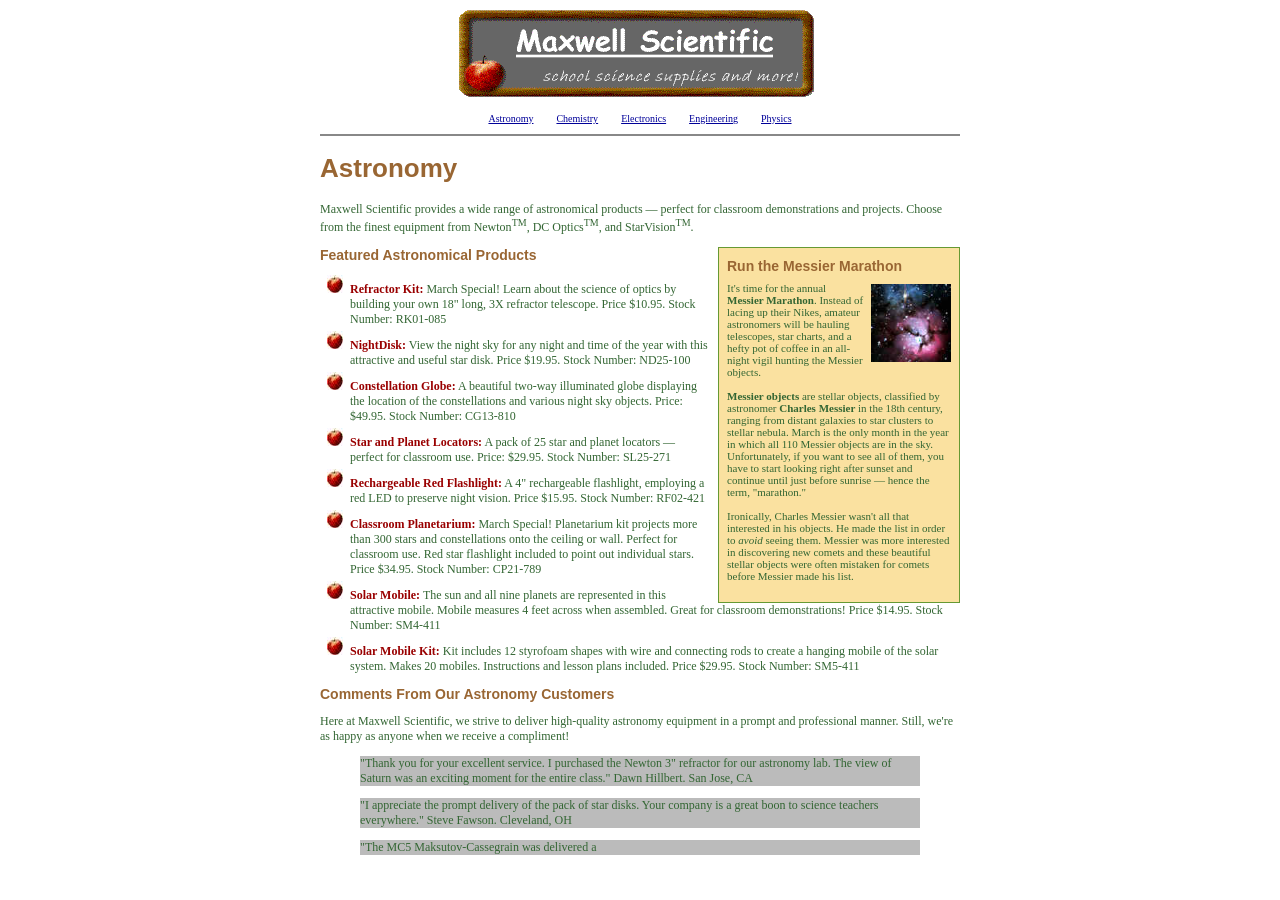
==== ex42/ex42.html @ 47324837 "Add files via upload" ====
<!DOCTYPE html>
<html lang="en">
<head>
    <meta charset="UTF-8">
    <title>Maxwell Scientific - Astronomy</title>
    <style> @import url(css/main.css); </style>
</head>
<body>
    <div id="header">
        <img src="img/MWSLogo.gif" alt="Maxwell Scientific">
        <p id="menu">
            <a href="astronomy.html">Astronomy</a>
            <a href="chemistry.html">Chemistry</a>
            <a href="electronics.html">Electronics</a>
            <a href="engineering.html">Engineering</a>
            <a href="physics.html">Physics</a>
        </p>
    </div>
    <hr>

    <h1>Astronomy</h1>
    <p>Maxwell Scientific provides a wide range of astronomical products &mdash; perfect for classroom demonstrations and projects. Choose from the finest equipment from Newton<sup>TM</sup>, DC Optics<sup>TM</sup>, and StarVision<sup>TM</sup>.</p>

    <div class="Article">
        <h2>Run the Messier Marathon</h2>
        <img src="img/m20.jpg" alt="Messier object" width="80">
        <p>It's time for the annual <b>Messier Marathon</b>. Instead of lacing up their Nikes, amateur astronomers will be hauling telescopes, star charts, and a hefty pot of coffee in an all-night vigil hunting the Messier objects.</p>
        <p><b>Messier objects</b> are stellar objects, classified by astronomer <b>Charles Messier</b> in the 18th century, ranging from distant galaxies to star clusters to stellar nebula. March is the only month in the year in which all 110 Messier objects are in the sky. Unfortunately, if you want to see all of them, you have to start looking right after sunset and continue until just before sunrise &mdash; hence the term, "marathon."</p>
        <p>Ironically, Charles Messier wasn't all that interested in his objects. He made the list in order to <i>avoid</i> seeing them. Messier was more interested in discovering new comets and these beautiful stellar objects were often mistaken for comets before Messier made his list.</p>
    </div>

    <h2>Featured Astronomical Products</h2>
    <ul>
        <li><span class="Special">Refractor Kit:</span> March Special! Learn about the science of optics by building your own 18" long, 3X refractor telescope. Price $10.95. Stock Number: RK01-085</li>
        <li><span class="Special">NightDisk:</span> View the night sky for any night and time of the year with this attractive and useful star disk. Price $19.95. Stock Number: ND25-100</li>
        <li><span class="Special">Constellation Globe:</span> A beautiful two-way illuminated globe displaying the location of the constellations and various night sky objects. Price: $49.95. Stock Number: CG13-810</li>
        <li><span class="Special">Star and Planet Locators:</span> A pack of 25 star and planet locators &mdash; perfect for classroom use. Price: $29.95. Stock Number: SL25-271</li>
        <li><span class="Special">Rechargeable Red Flashlight:</span> A 4" rechargeable flashlight, employing a red LED to preserve night vision. Price $15.95. Stock Number: RF02-421</li>
        <li><span class="Special">Classroom Planetarium:</span> March Special! Planetarium kit projects more than 300 stars and constellations onto the ceiling or wall. Perfect for classroom use. Red star flashlight included to point out individual stars. Price $34.95. Stock Number: CP21-789</li>
        <li><span class="Special">Solar Mobile:</span> The sun and all nine planets are represented in this attractive mobile. Mobile measures 4 feet across when assembled. Great for classroom demonstrations! Price $14.95. Stock Number: SM4-411</li>
        <li><span class="Special">Solar Mobile Kit:</span> Kit includes 12 styrofoam shapes with wire and connecting rods to create a hanging mobile of the solar system. Makes 20 mobiles. Instructions and lesson plans included. Price $29.95. Stock Number: SM5-411</li>
    </ul>

    <h2>Comments From Our Astronomy Customers</h2>
    <p>Here at Maxwell Scientific, we strive to deliver high-quality astronomy equipment in a prompt and professional manner. Still, we're as happy as anyone when we receive a compliment!</p>

    <blockquote>"Thank you for your excellent service. I purchased the Newton 3" refractor for our astronomy lab. The view of Saturn was an exciting moment for the entire class." Dawn Hillbert. San Jose, CA</blockquote>
    <blockquote>"I appreciate the prompt delivery of the pack of star disks. Your company is a great boon to science teachers everywhere." Steve Fawson. Cleveland, OH</blockquote>
    <blockquote>"The MC5 Maksutov-Cassegrain was delivered a
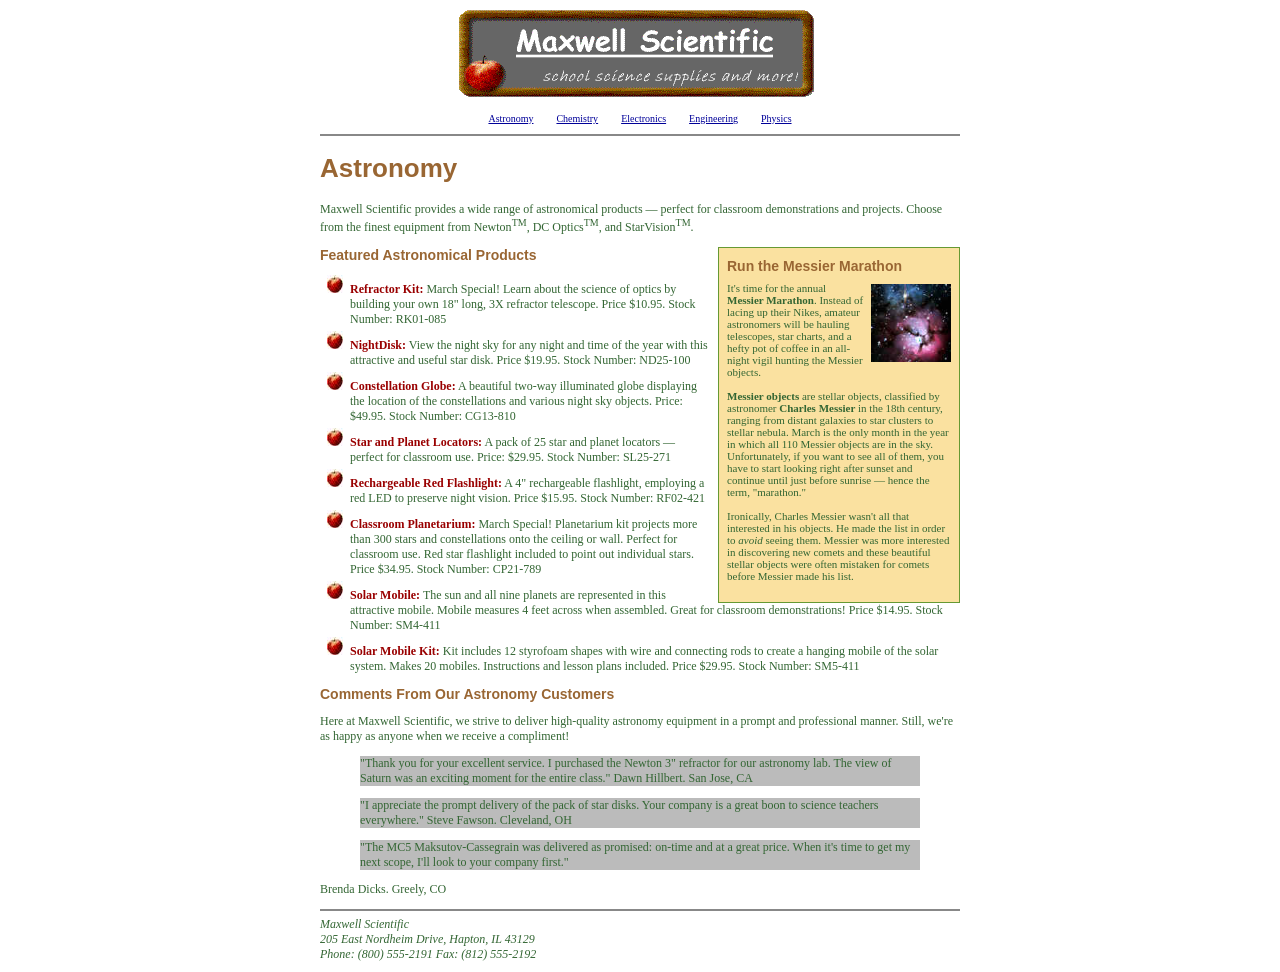
==== commit 09b807f8: "Add files via upload" ====
--- a/ex42/ex42.html
+++ b/ex42/ex42.html
@@ -46,4 +46,14 @@
 
     <blockquote>"Thank you for your excellent service. I purchased the Newton 3" refractor for our astronomy lab. The view of Saturn was an exciting moment for the entire class." Dawn Hillbert. San Jose, CA</blockquote>
     <blockquote>"I appreciate the prompt delivery of the pack of star disks. Your company is a great boon to science teachers everywhere." Steve Fawson. Cleveland, OH</blockquote>
-    <blockquote>"The MC5 Maksutov-Cassegrain was delivered a+    <blockquote>"The MC5 Maksutov-Cassegrain was delivered as promised: on-time and at a great price. When it's time to get my next scope, I'll look to your company first."</blockquote>
+    <p>Brenda Dicks. Greely, CO</p>
+
+    <hr>
+    <address>
+        Maxwell Scientific<br>
+        205 East Nordheim Drive, Hapton, IL 43129<br>
+        Phone: (800) 555-2191 Fax: (812) 555-2192
+    </address>
+</body>
+</html>
